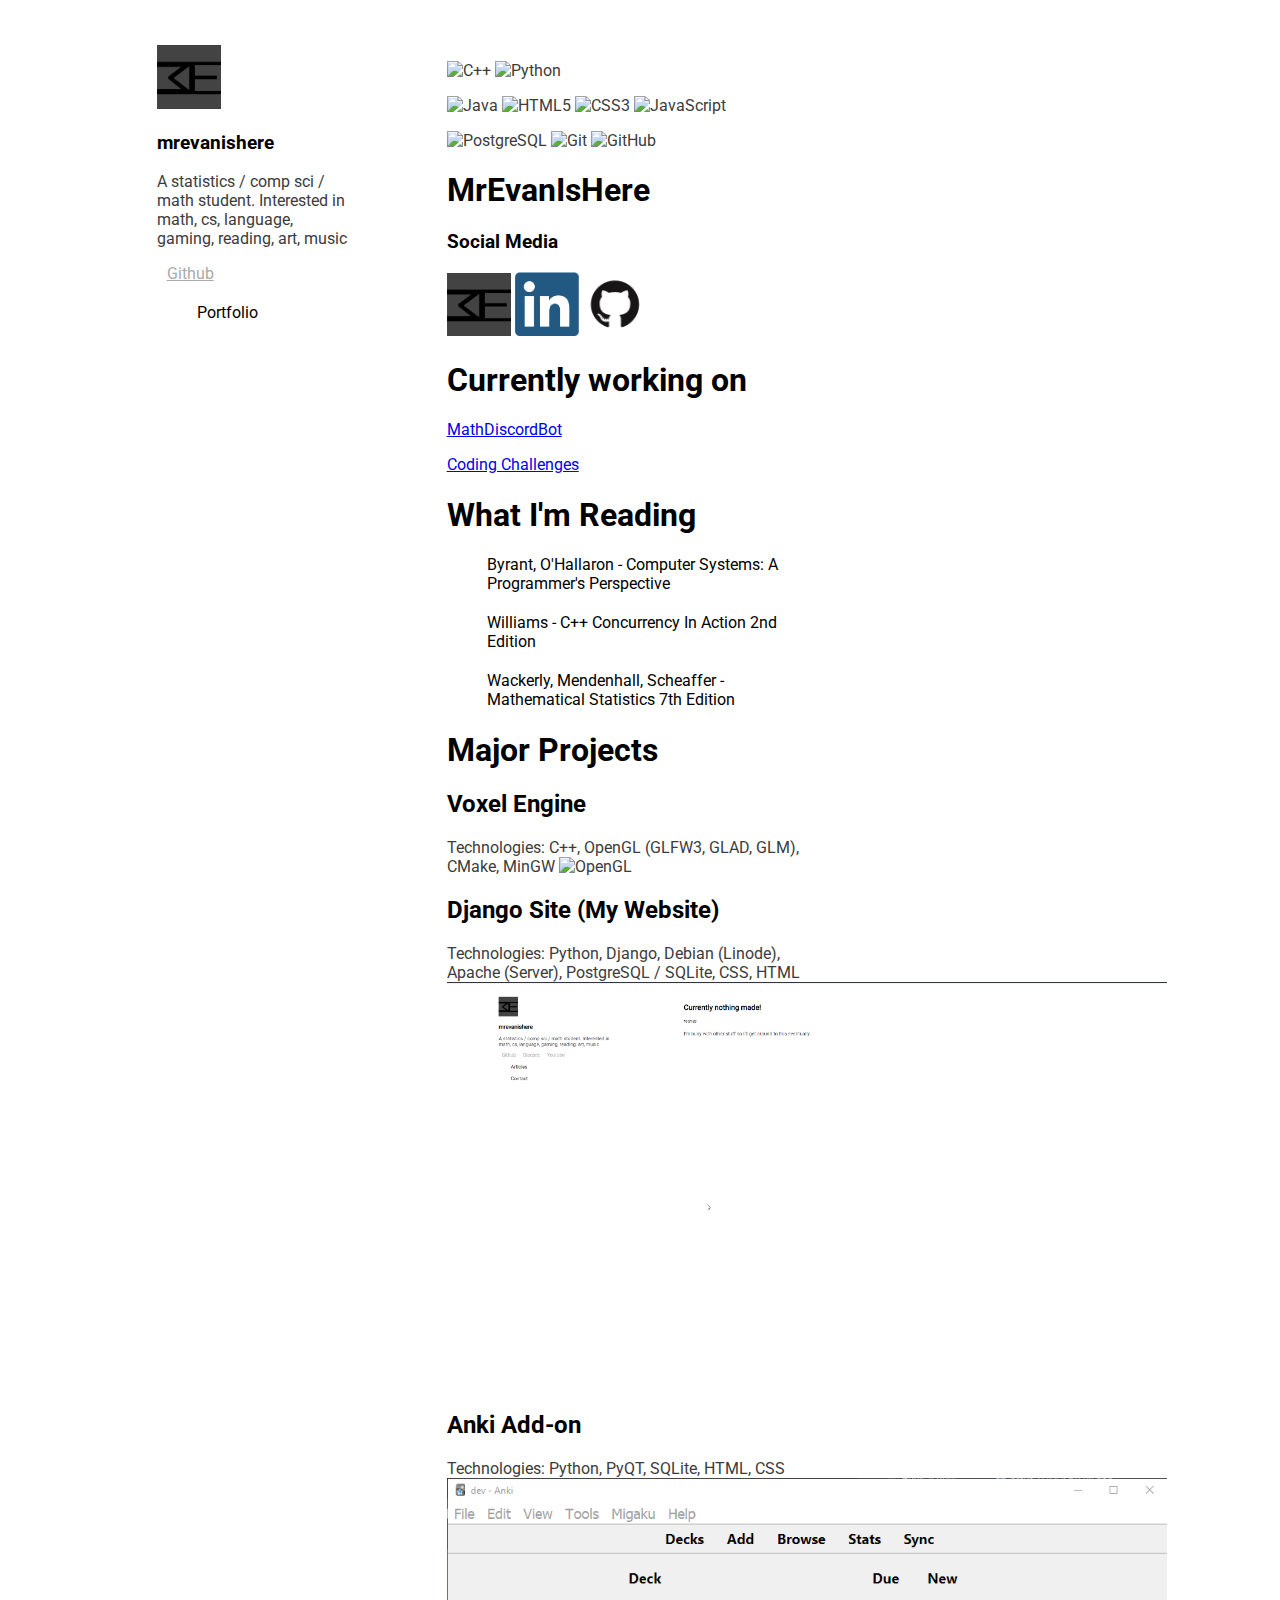
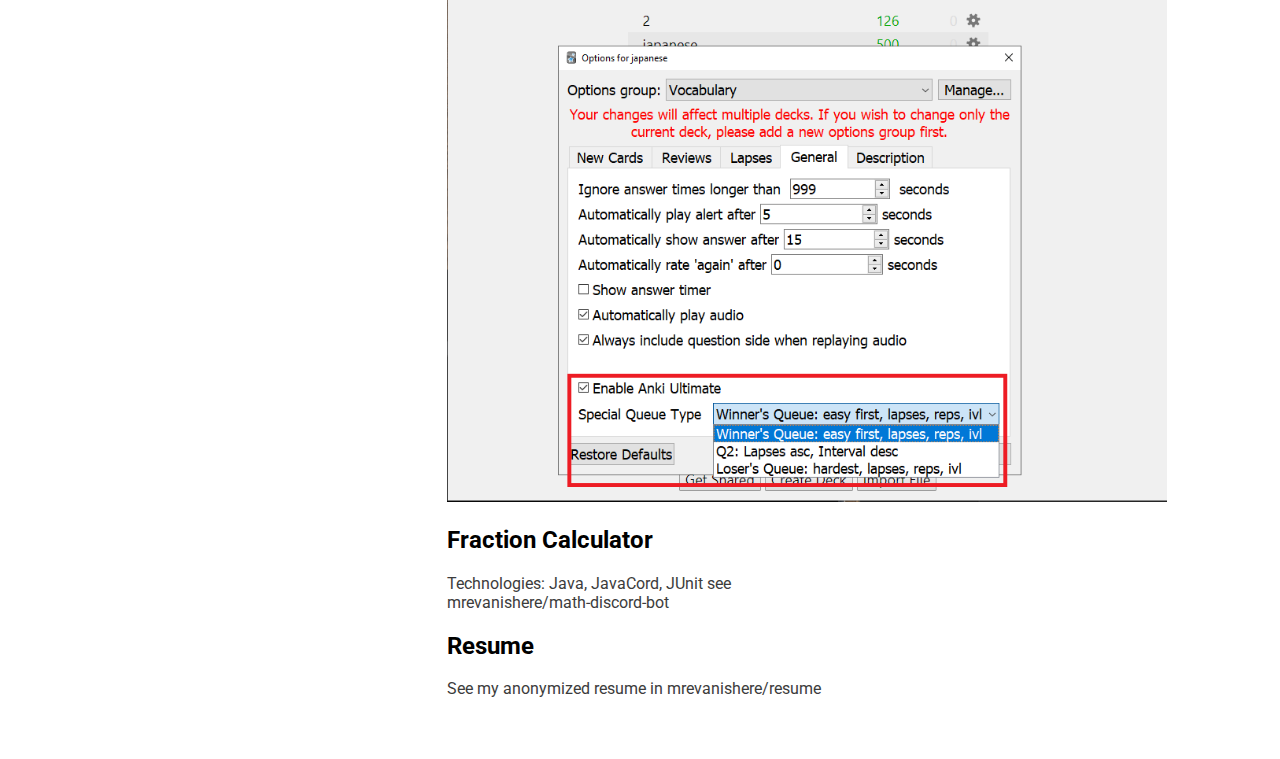
==== index.html @ aaa6a3a7 "moved index" ====
<!DOCTYPE html>
<html lang="en">
<head>
    <meta charset="UTF-8">
    <title>mrevanishere</title>
    <!--<link rel="ICON" href="{% static 'blog/seiku.ico' %}" type="image/ico">-->
    <link href="https://fonts.googleapis.com/css2?family=Inconsolata&family=Inter&family=Roboto&display=swap" rel="stylesheet">
    <link rel="stylesheet" type="text/css" href="static/styles.css">
</head>
<body>
    <div class="row">
        <div class="col-md-1"></div>
        <div class="col-md-2">
            <div class="sidebar">
                <img src="static/images/mrevan-seiku.png" alt="MrEvan Icon" class="me" height="64" width="64"/>
                <h3>mrevanishere</h3>
                <p>
                    A statistics / comp sci / math student.
                    Interested in math, cs, language, gaming, reading, art, music
                </p>
                <div class="nav">
                    <div class="nav-social">
                        <a href="https://www.github.com/mrevanishere/" target="_blank">Github</a>
                    </div>
                    <div>
                        <ul class="nav-item">
                            <li><a href="https://mrevanishere.github.io/" class="nav-item-link">Portfolio</a></li>
                        </ul>
                    </div>
                </div>
            </div>
        </div>
        <div class="col-md-1"></div>
        <div class="col-md-4">
            <!-- Main Content -->

            <!-- Skills -->
            <p><img src="https://img.shields.io/badge/-C++-00599C?style=flat-square&amp;logo=c" alt="C++">
            <img src="https://img.shields.io/badge/-Python-black?style=flat-square&amp;logo=Python" alt="Python"></p>
            <p><img src="https://img.shields.io/badge/-java-E34A86?style=flat-square&amp;logo=java" alt="Java">
            <img src="https://img.shields.io/badge/-HTML5-E34F26?style=flat-square&amp;logo=html5&amp;logoColor=white" alt="HTML5">
            <img src="https://img.shields.io/badge/-CSS3-1572B6?style=flat-square&amp;logo=css3" alt="CSS3">
            <img src="https://img.shields.io/badge/-JavaScript-black?style=flat-square&amp;logo=javascript" alt="JavaScript"></p>
            <p><img src="https://img.shields.io/badge/-PostgreSQL-336791?style=flat-square&amp;logo=postgresql" alt="PostgreSQL">
            <img src="https://img.shields.io/badge/-Git-black?style=flat-square&amp;logo=git" alt="Git">
            <img src="https://img.shields.io/badge/-GitHub-181717?style=flat-square&amp;logo=github" alt="GitHub"></p>
            <h1 id="mrevanishere">MrEvanIsHere</h1>
            <h3 id="social-media">Social Media</h3>
            <p>
                <a href="https://mrevanishere.com/"><img width="64px" src="static/images/mrevan-seiku.png"></a>
                <a href="https://www.linkedin.com/in/evan-bui-7b18411b0/"><img width="64px" src="static/images/linkedin-logo-copy.png"></a>
                <a href="https://github.com/mrevanishere"><img width="64px" src="static/images/github.png"></a>
            </p>
            <h1 id="currently-working-on">Currently working on</h1>
            <p><a href="https://github.com/mrevanishere/math-discord-bot">MathDiscordBot</a></p>
            <p><a href="https://github.com/mrevanishere/concepts-tutorials-problems">Coding Challenges</a></p>
            <h1 id="what-i-m-reading">What I&#39;m Reading</h1>
            <ul>
            <li>Byrant, O&#39;Hallaron - Computer Systems: A Programmer&#39;s Perspective</li>
            <li>Williams - C++ Concurrency In Action 2nd Edition</li>
            <li>Wackerly, Mendenhall, Scheaffer - Mathematical Statistics 7th Edition</li>
            </ul>
            <h1 id="major-projects">Major Projects</h1>
            <h2 id="voxel-engine">Voxel Engine</h2>
            <p>Technologies: C++, OpenGL (GLFW3, GLAD, GLM), CMake, MinGW
            <img src="static/images/opengl-demo.gif" alt="OpenGL"></p>
            <h2 id="django-site-my-website-">Django Site (My Website)</h2>
            <p>Technologies: Python, Django, Debian (Linode), Apache (Server), PostgreSQL / SQLite, CSS, HTML
            <img src="static/images/website-main-page.png" alt="Django"></p>
            <h2 id="anki-add-on">Anki Add-on</h2>
            <p>Technologies: Python, PyQT, SQLite, HTML, CSS
            <img src="static/images/anki-addon-gui.png" alt="Anki"></p>
            <h2 id="fraction-calculator">Fraction Calculator</h2>
            <p>Technologies: Java, JavaCord, JUnit
            see mrevanishere/math-discord-bot</p>
            <h2 id="resume">Resume</h2>
            <p>See my anonymized resume in mrevanishere/resume</p>
        </div>
        <div class="col-md-4"></div>
    </div>
</body>
</html>
---- static/styles.css ----
body {
    background-color: #FFFFFF;
    font-size: 1rem;
    margin: 25px;
    padding: 20px;
    font-family: 'Roboto';
}

.article {
    font-size: 18px;
    font-family: 'Inter', monospace;
}

.toc {
    font-size: 14px;
    font-family: 'Inconsolata', sans serif;
    padding: 2em;
    left: 0%;
    top: 0%;
}

img {
    max-width: 720px;
}

#btnToTop {
  position: fixed; /* Fixed/sticky position */
  bottom: 20px; /* Place the button at the bottom of the page */
  right: 20px; /* Place the button 30px from the right */
  z-index: 99; /* Make sure it does not overlap */
  border: none; /* Remove borders */
  outline: none; /* Remove outline */
  background-color: gray; /* Set a background color */
  color: white; /* Text color */
  cursor: pointer; /* Add a mouse pointer on hover */
  padding: 15px; /* Some padding */
  font-size: 18px; /* Increase font size */
}

#btnToTop:hover {
  background-color: gray; /* Add a dark-grey background on hover */
}

.sidebar {
}

.post-link {
    color: black;
    text-decoration: none;
}
.post-link:hover { color: black;}

.nav-item ul, li {
    list-style: none outside;
    margin: 20px;
    margin-left: 0;
    padding: 0px;
    /* list-style-image: url("") */
}

.nav-social a {
    color: #aaaaaa;
    margin: 5px;
    padding: 5px;
}

.nav-item li:hover {
    list-style-type: square !important;
    /* list-style-image: url("") */
}

.nav-item-link {
    color: black;
    text-decoration: none;
}

.row {
    display: flex;
    flex-wrap: wrap;
    padding-right: 15px;
    padding-left: 15px;
}

.row p {
    color: #3c3c3c;
}

.col-md-1 {
    flex: 0 0 8.333333%;
    max-width: 8.333333%;
}

.col-md-2 {
    flex: 0 0 16.666667%;
    max-width: 16.666667%;
}

.col-md-3 {
    flex: 0 0 25%;
    max-width: 25%;
}

.col-md-4 {
    flex: 0 0 33.333333%;
    max-width: 33.333333%;
}

.col-md-5 {
    flex: 0 0 41.666667%;
    max-width: 41.666667%;
}

.form {
  position: relative;
  z-index: 1;
  background: #FFFFFF;
  max-width: 360px;
  margin: 0 auto 100px;
  padding: 45px;
  text-align: center;
  box-shadow: 0 0 20px 0 rgba(0, 0, 0, 0.2), 0 5px 5px 0 rgba(0, 0, 0, 0.24);
}
.form input {
  font-family: "Roboto", sans-serif;
  outline: 0;
  background: #f2f2f2;
  width: 100%;
  border: 0;
  margin: 0 0 15px;
  padding: 15px;
  box-sizing: border-box;
  font-size: 14px;
}
.form button {
  font-family: "Roboto", sans-serif;
  text-transform: uppercase;
  outline: 0;
  background: #4CAF50;
  width: 100%;
  border: 0;
  padding: 15px;
  color: #FFFFFF;
  font-size: 14px;
  cursor: pointer;
}
.form button:hover,.form button:active,.form button:focus {
  background: #43A047;
}
.form .message {
  margin: 15px 0 0;
  color: #b3b3b3;
  font-size: 12px;
}
.form .message a {
  color: #4CAF50;
  text-decoration: none;
}
.form .register-form {
  display: none;
}

.container {
  position: relative;
  z-index: 1;
  max-width: 300px;
  margin: 0 auto;
}
.container:before, .container:after {
  content: "";
  display: block;
  clear: both;
}
.container .info {
  margin: 50px auto;
  text-align: center;
}
.container .info h1 {
  margin: 0 0 15px;
  padding: 0;
  font-size: 36px;
  font-weight: 300;
  color: #1a1a1a;
}
.container .info span {
  color: #4d4d4d;
  font-size: 12px;
}
.container .info span a {
  color: #000000;
  text-decoration: none;
}
.container .info span .fa {
  color: #EF3B3A;
}
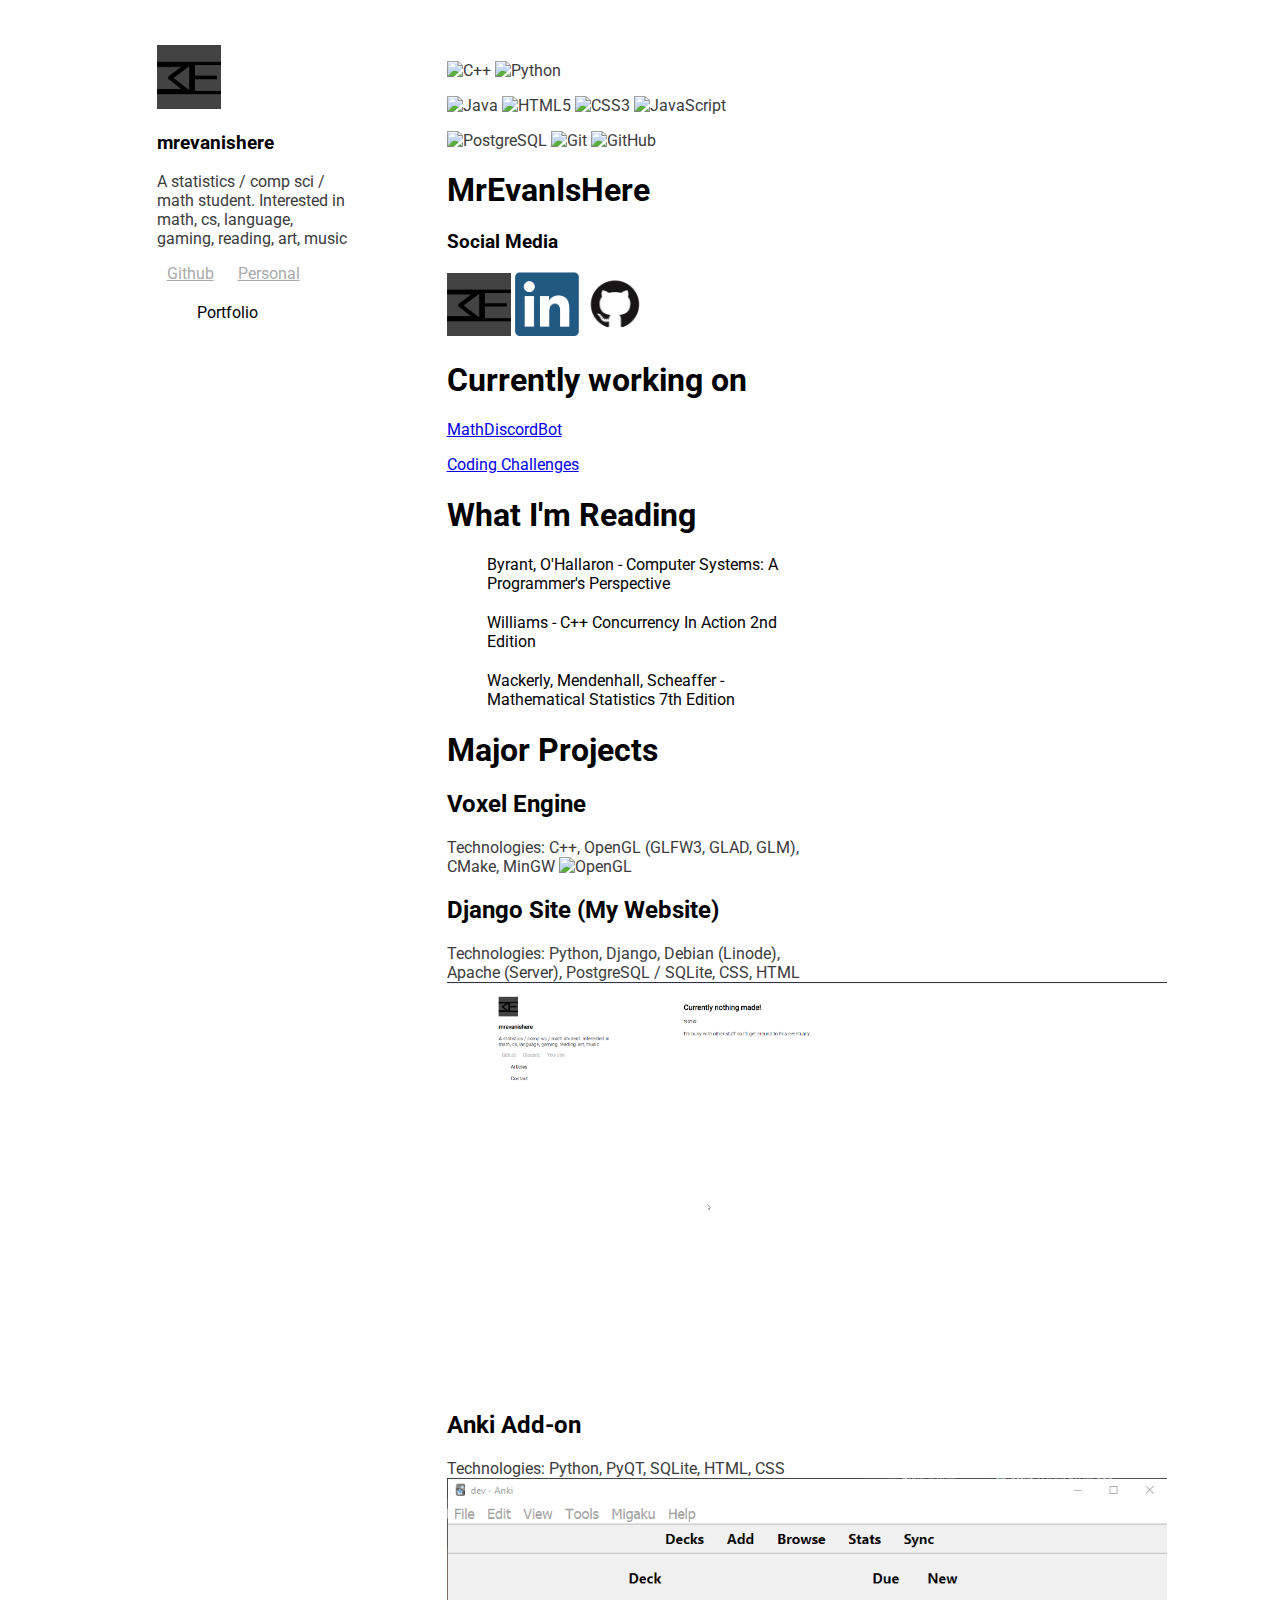
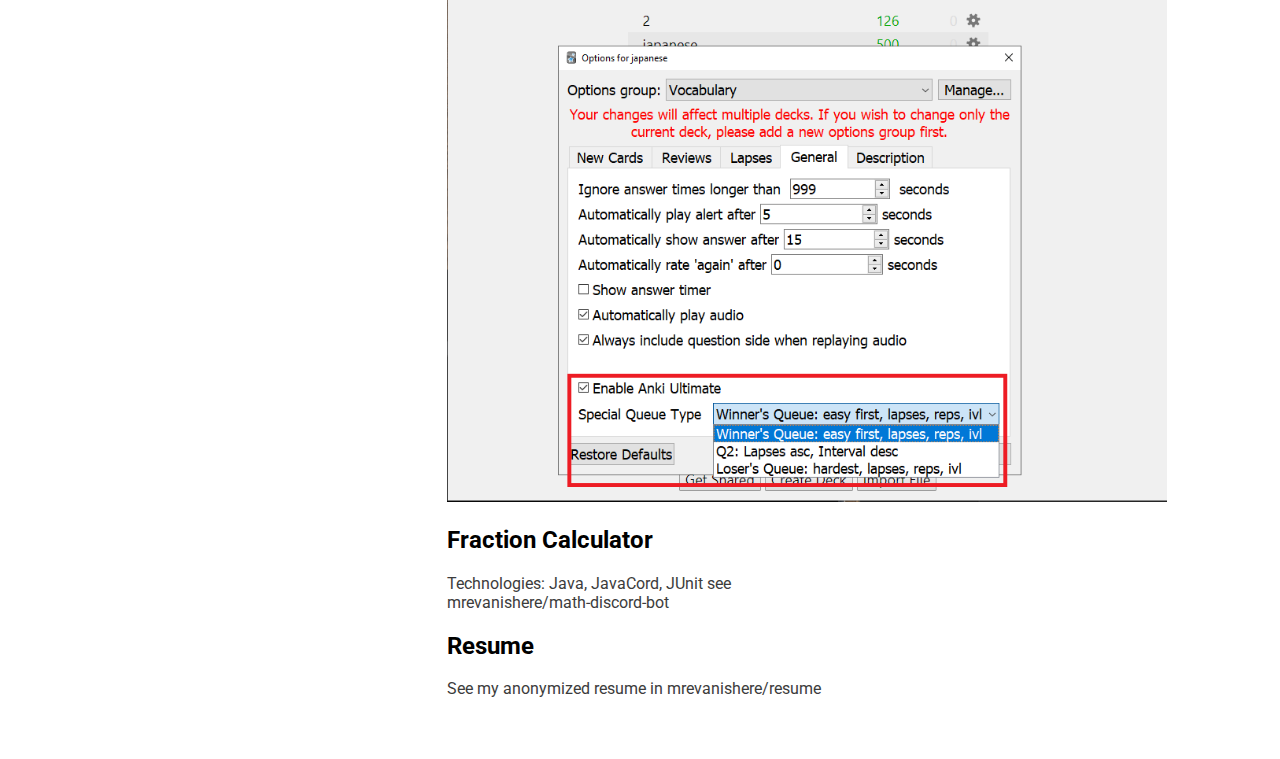
==== commit 22dfb593: "Update index.html" ====
--- a/index.html
+++ b/index.html
@@ -21,6 +21,7 @@
                 <div class="nav">
                     <div class="nav-social">
                         <a href="https://www.github.com/mrevanishere/" target="_blank">Github</a>
+                        <a href="https://www.mrevanishere.com/" target="_blank">Personal</a>
                     </div>
                     <div>
                         <ul class="nav-item">
@@ -32,7 +33,7 @@
         </div>
         <div class="col-md-1"></div>
         <div class="col-md-4">
-            <!-- Main Content -->
+            <!--  Main Content -->
 
             <!-- Skills -->
             <p><img src="https://img.shields.io/badge/-C++-00599C?style=flat-square&amp;logo=c" alt="C++">
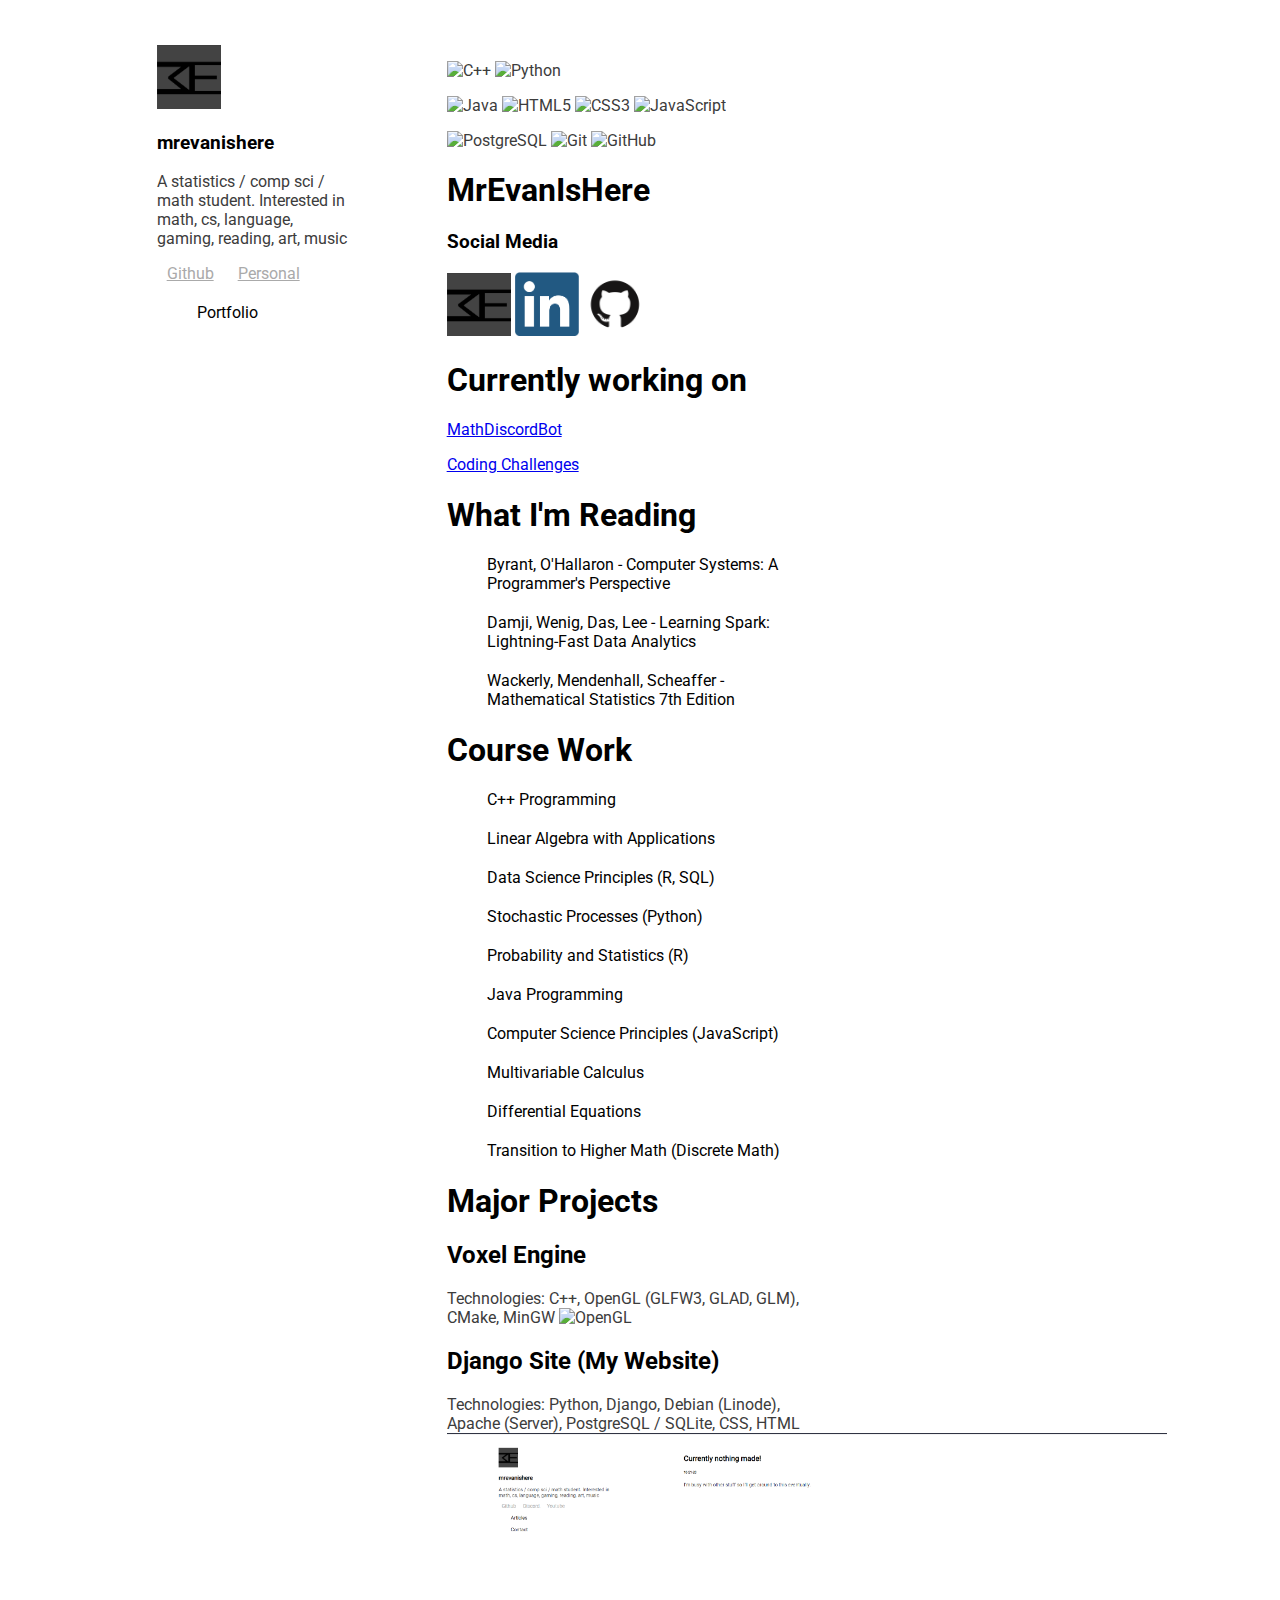
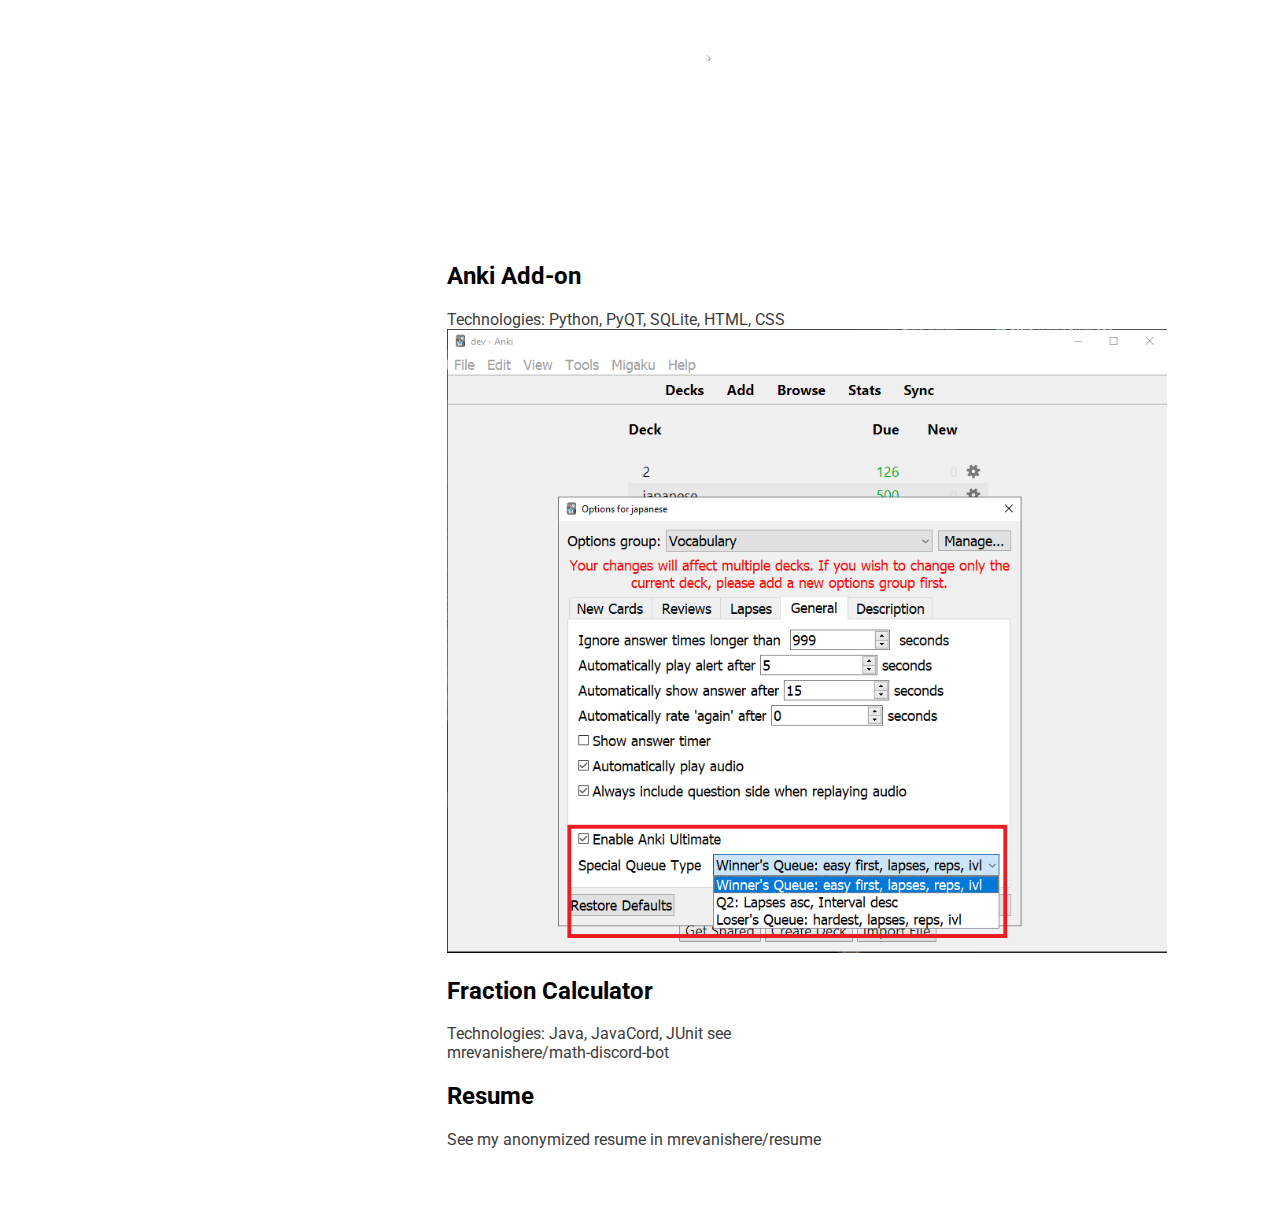
==== commit 67ef9db9: "added coursework" ====
--- a/index.html
+++ b/index.html
@@ -21,7 +21,7 @@
                 <div class="nav">
                     <div class="nav-social">
                         <a href="https://www.github.com/mrevanishere/" target="_blank">Github</a>
-                        <a href="https://www.mrevanishere.com/" target="_blank">Personal</a>
+                        <a href="https://mrevanishere.com/" target="_blank">Personal</a>
                     </div>
                     <div>
                         <ul class="nav-item">
@@ -58,9 +58,24 @@
             <h1 id="what-i-m-reading">What I&#39;m Reading</h1>
             <ul>
             <li>Byrant, O&#39;Hallaron - Computer Systems: A Programmer&#39;s Perspective</li>
-            <li>Williams - C++ Concurrency In Action 2nd Edition</li>
+            <li>Damji, Wenig, Das, Lee - Learning Spark: Lightning-Fast Data Analytics</li>
             <li>Wackerly, Mendenhall, Scheaffer - Mathematical Statistics 7th Edition</li>
             </ul>
+
+            <h1> Course Work </h1>
+            <ul>
+                <li>C++ Programming</li>
+                <li>Linear Algebra with Applications</li>
+                <li>Data Science Principles (R, SQL) </li>
+                <li>Stochastic Processes (Python) </li>
+                <li>Probability and Statistics (R) </li>
+                <li>Java Programming</li>
+                <li>Computer Science Principles (JavaScript) </li>
+                <li>Multivariable Calculus</li>
+                <li>Differential Equations</li>
+                <li>Transition to Higher Math (Discrete Math)</li>
+            </ul>
+
             <h1 id="major-projects">Major Projects</h1>
             <h2 id="voxel-engine">Voxel Engine</h2>
             <p>Technologies: C++, OpenGL (GLFW3, GLAD, GLM), CMake, MinGW
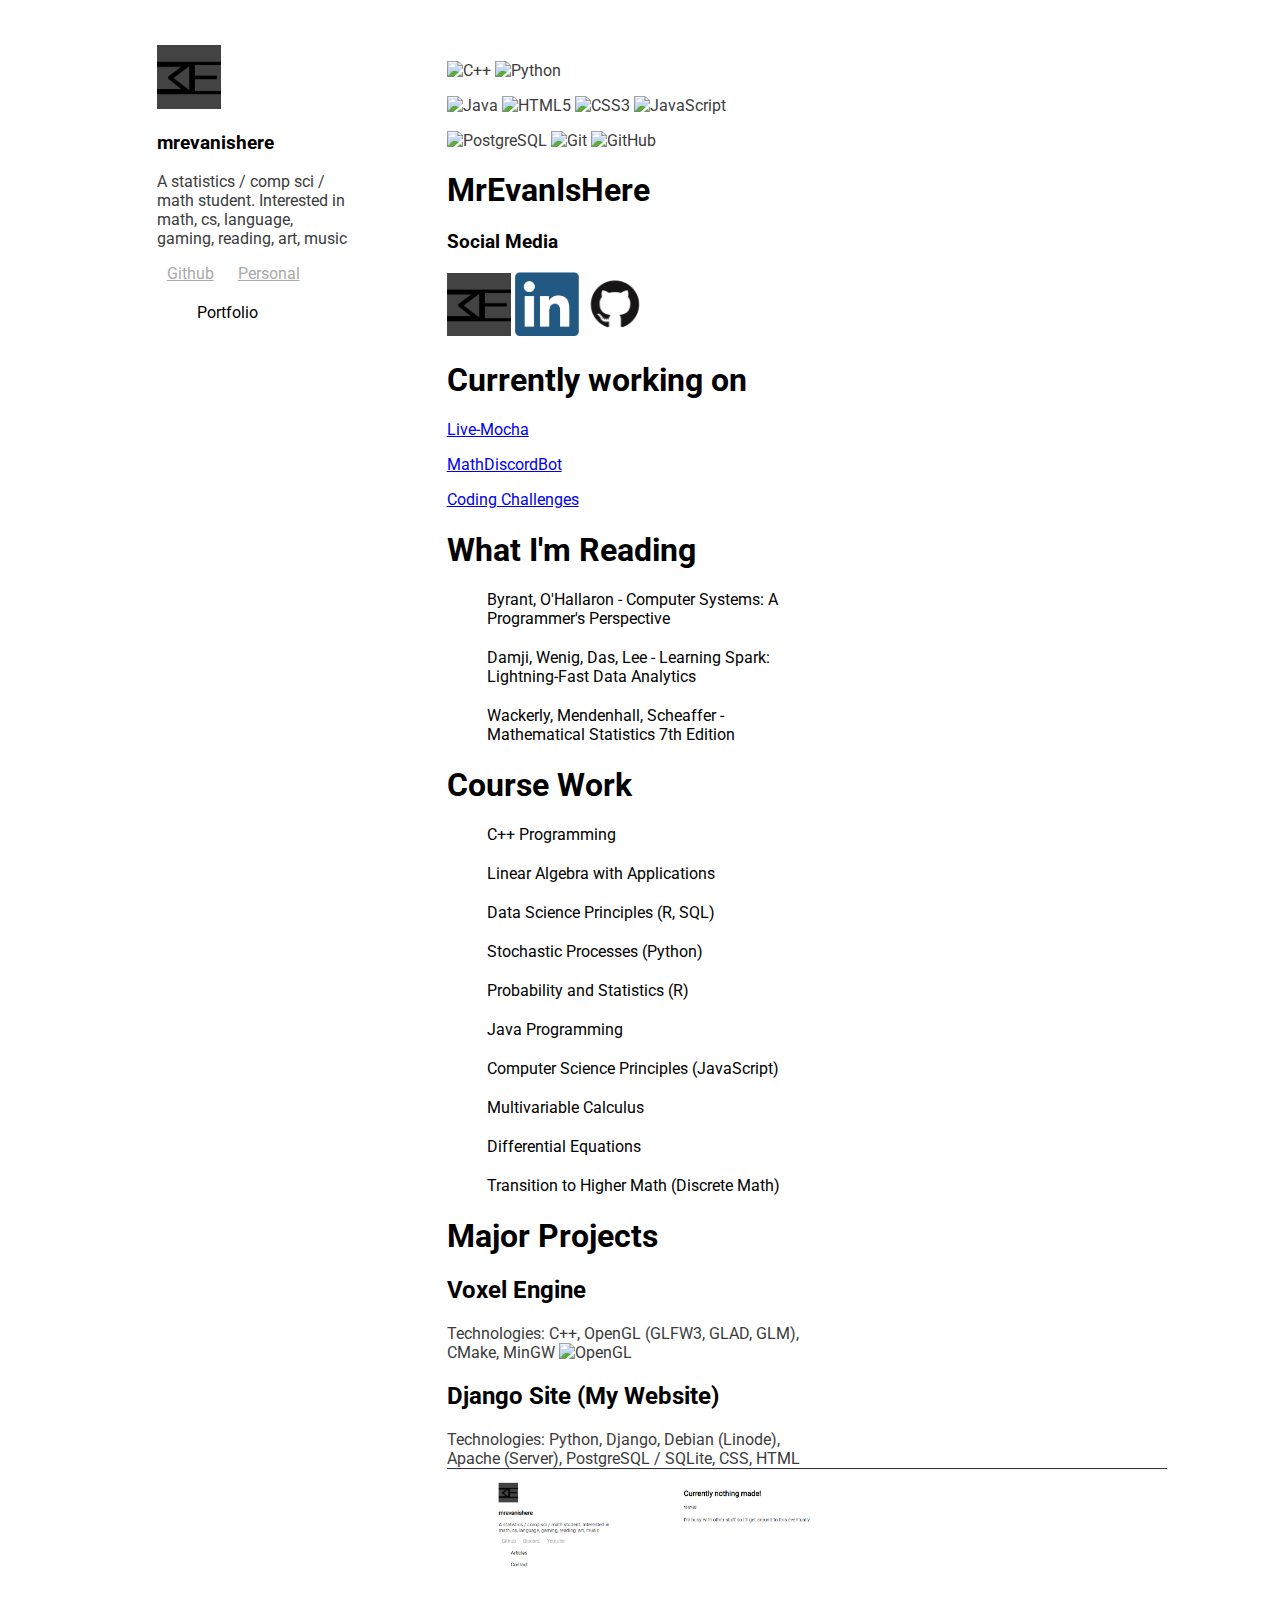
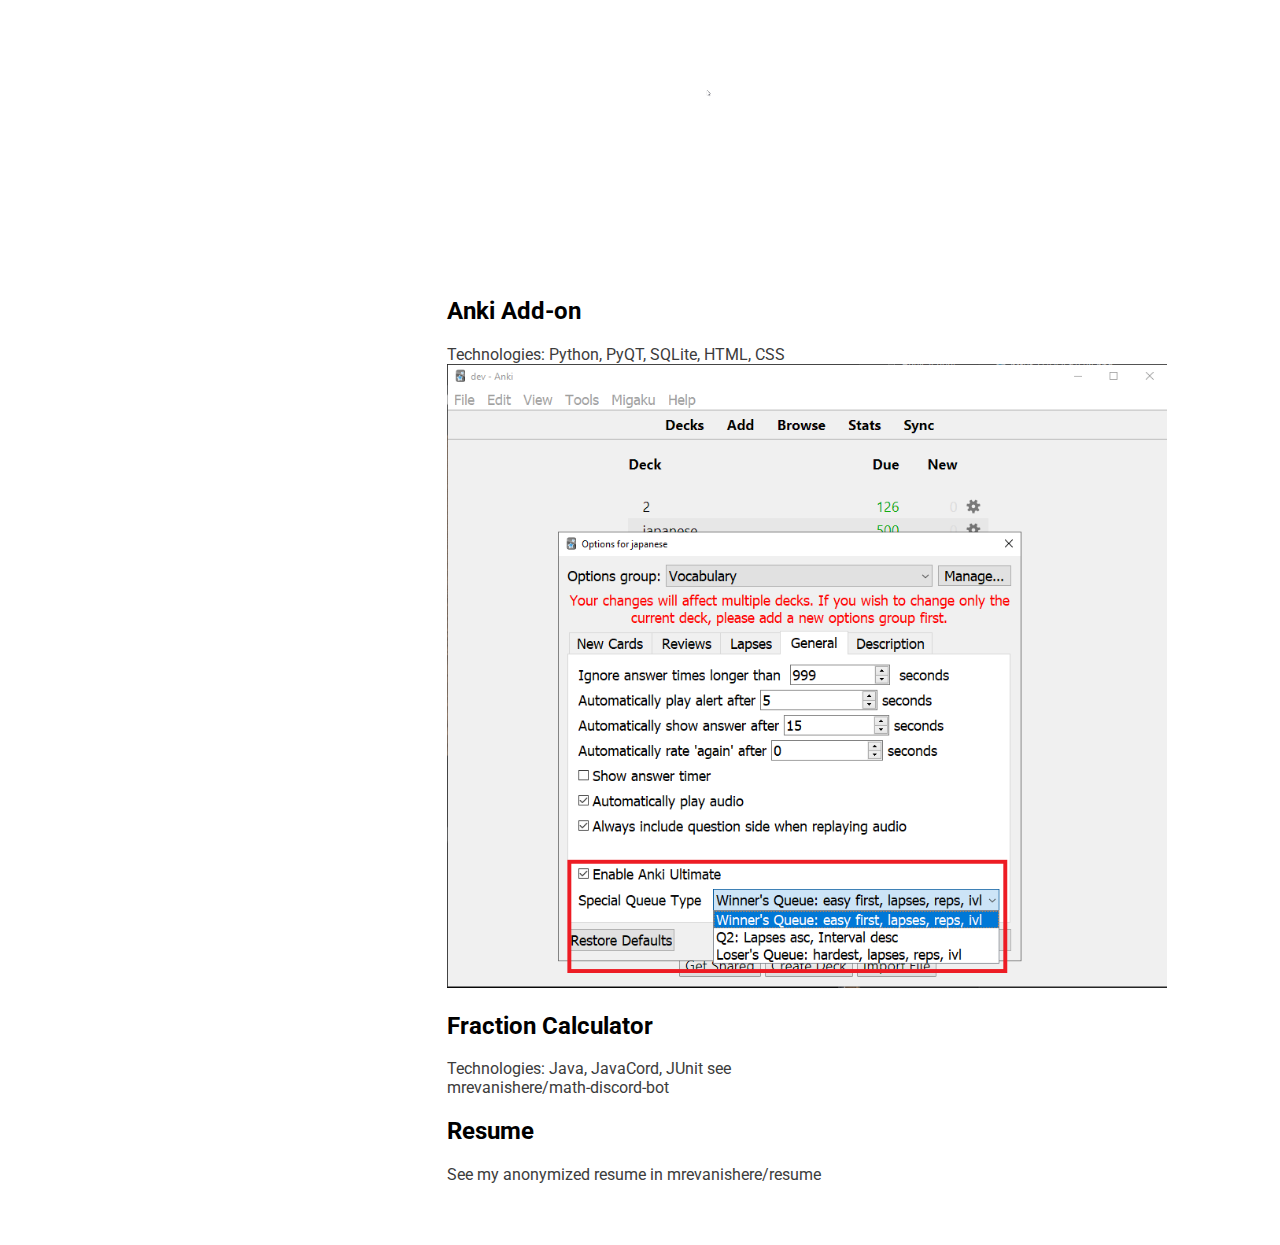
==== commit 7db3df67: "Update index.html" ====
--- a/index.html
+++ b/index.html
@@ -52,15 +52,17 @@
                 <a href="https://www.linkedin.com/in/evan-bui-7b18411b0/"><img width="64px" src="static/images/linkedin-logo-copy.png"></a>
                 <a href="https://github.com/mrevanishere"><img width="64px" src="static/images/github.png"></a>
             </p>
+            
             <h1 id="currently-working-on">Currently working on</h1>
-            <p><a href="https://github.com/mrevanishere/math-discord-bot">MathDiscordBot</a></p>
-            <p><a href="https://github.com/mrevanishere/concepts-tutorials-problems">Coding Challenges</a></p>
+                <p><a href="https://github.com/mrevanishere/live-mocha">Live-Mocha</a></p>
+                <p><a href="https://github.com/mrevanishere/math-discord-bot">MathDiscordBot</a></p>
+                <p><a href="https://github.com/mrevanishere/concepts-tutorials-problems">Coding Challenges</a></p>
             <h1 id="what-i-m-reading">What I&#39;m Reading</h1>
-            <ul>
-            <li>Byrant, O&#39;Hallaron - Computer Systems: A Programmer&#39;s Perspective</li>
-            <li>Damji, Wenig, Das, Lee - Learning Spark: Lightning-Fast Data Analytics</li>
-            <li>Wackerly, Mendenhall, Scheaffer - Mathematical Statistics 7th Edition</li>
-            </ul>
+                <ul>
+                <li>Byrant, O&#39;Hallaron - Computer Systems: A Programmer&#39;s Perspective</li>
+                <li>Damji, Wenig, Das, Lee - Learning Spark: Lightning-Fast Data Analytics</li>
+                <li>Wackerly, Mendenhall, Scheaffer - Mathematical Statistics 7th Edition</li>
+                </ul>
 
             <h1> Course Work </h1>
             <ul>
